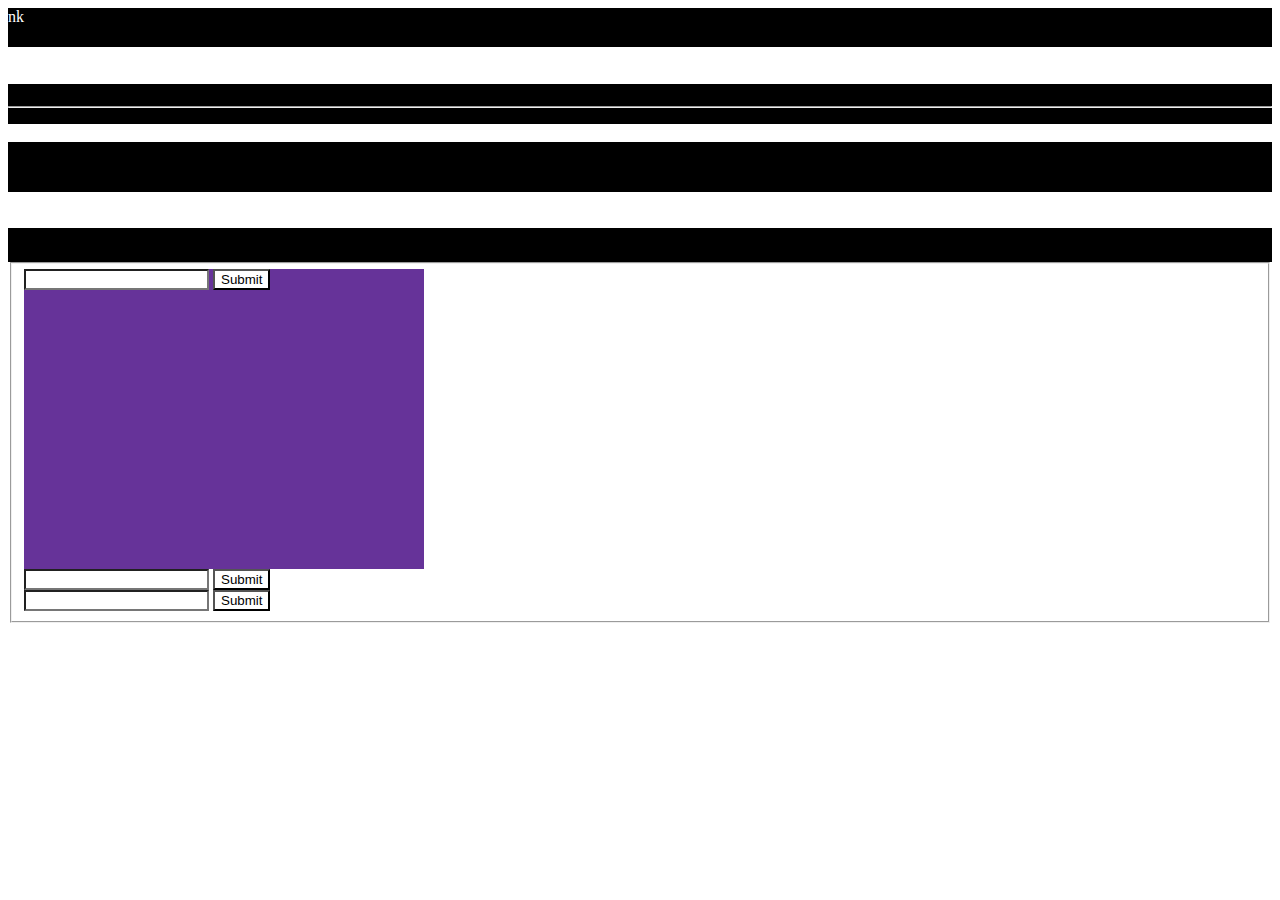
==== Site Html/index.html @ 1e78b229 "design css" ====
<!DOCTYPE html>
<html lang="en">
<head>
    <meta charset="UTF-8">
    <meta http-equiv="X-UA-Compatible" content="IE=edge">
    <meta name="viewport" content="width=device-width, initial-scale=1.0">
    <link rel="stylesheet" href="style.css">nk
    <title>Repositorio</title>
    <style>
        body{
            background-color: black;
            color: white;
            font: normal arial pt20;
        }
        #div1{
            background-color: rebeccapurple;

            width: 400px;
            height: 300px;
        }
        #fild{
            position: static;
        }
    </style>
</head>
<body>
    <h1>Lorrayne so reclama sempreee</h1>
    <hr>
    <p>No mundo atual, a revolução dos costumes talvez venha a ressaltar a relatividade do sistema de participação geral.</p><br>
    <p>Lorem, ipsum dolor sit amet consectetur adipisicing elit. Fugiat similique officiis reprehenderit dolores quasi eum, necessitatibus deserunt. Nulla a culpa mollitia est iure ullam ipsam nihil vero? Possimus, laborum fugit.</p><br>
    <form>
        <fieldset id="fild">
            <div id="div1">
                <input type="text">
                <input type="submit">
            </div>
            <div id="div2">
                <input type="text">
                <input type="submit">
            </div>
            <div id="div3">
                <input type="text">
                <input type="submit">
            </div>
        </fieldset>
    </form>

</body>
</html>
---- Site Html/style.css ----
*{
    background-color: white;
    font: normal arial 15pt;
}
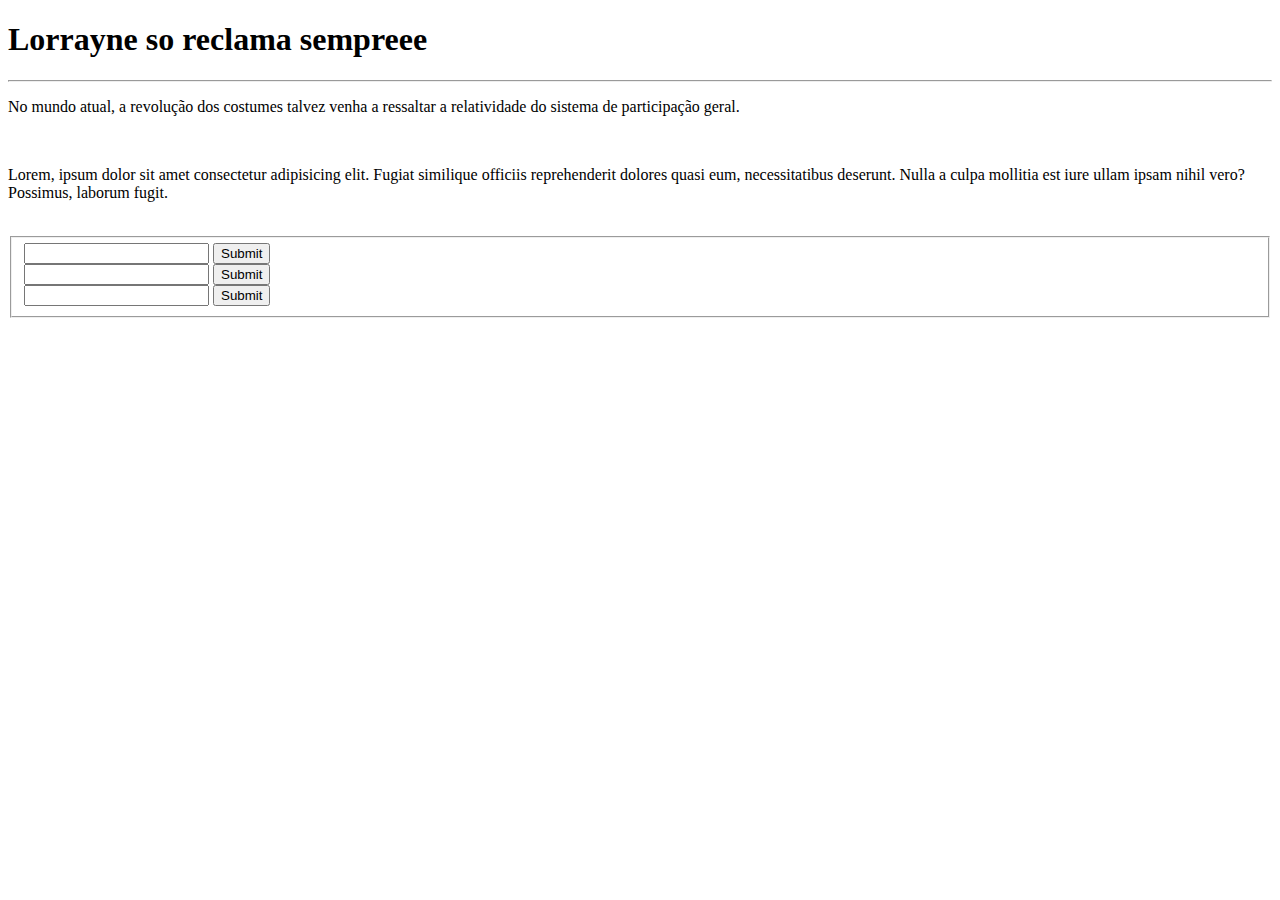
==== commit 127212a5: "tagss" ====
--- a/Site Html/index.html
+++ b/Site Html/index.html
@@ -4,24 +4,8 @@
     <meta charset="UTF-8">
     <meta http-equiv="X-UA-Compatible" content="IE=edge">
     <meta name="viewport" content="width=device-width, initial-scale=1.0">
-    <link rel="stylesheet" href="style.css">nk
-    <title>Repositorio</title>
-    <style>
-        body{
-            background-color: black;
-            color: white;
-            font: normal arial pt20;
-        }
-        #div1{
-            background-color: rebeccapurple;
+    <title>TAGS</title>
 
-            width: 400px;
-            height: 300px;
-        }
-        #fild{
-            position: static;
-        }
-    </style>
 </head>
 <body>
     <h1>Lorrayne so reclama sempreee</h1>
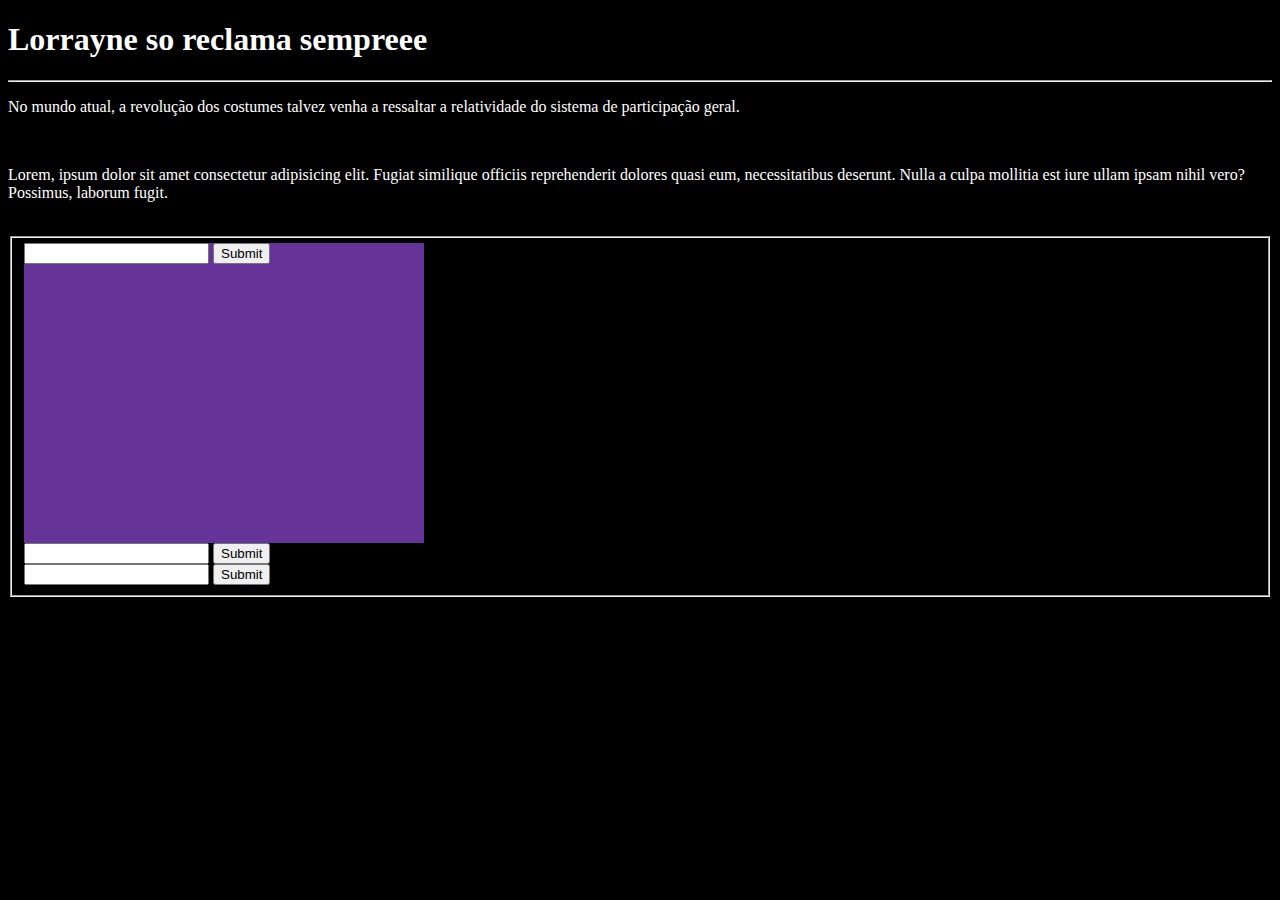
==== commit 8662caf5: "retorno" ====
--- a/Site Html/index.html
+++ b/Site Html/index.html
@@ -4,8 +4,23 @@
     <meta charset="UTF-8">
     <meta http-equiv="X-UA-Compatible" content="IE=edge">
     <meta name="viewport" content="width=device-width, initial-scale=1.0">
-    <title>TAGS</title>
+    <title>Repositorio</title>
+    <style>
+        body{
+            background-color: black;
+            color: white;
+            font: normal arial pt20;
+        }
+        #div1{
+            background-color: rebeccapurple;
 
+            width: 400px;
+            height: 300px;
+        }
+        #fild{
+            position: static;
+        }
+    </style>
 </head>
 <body>
     <h1>Lorrayne so reclama sempreee</h1>
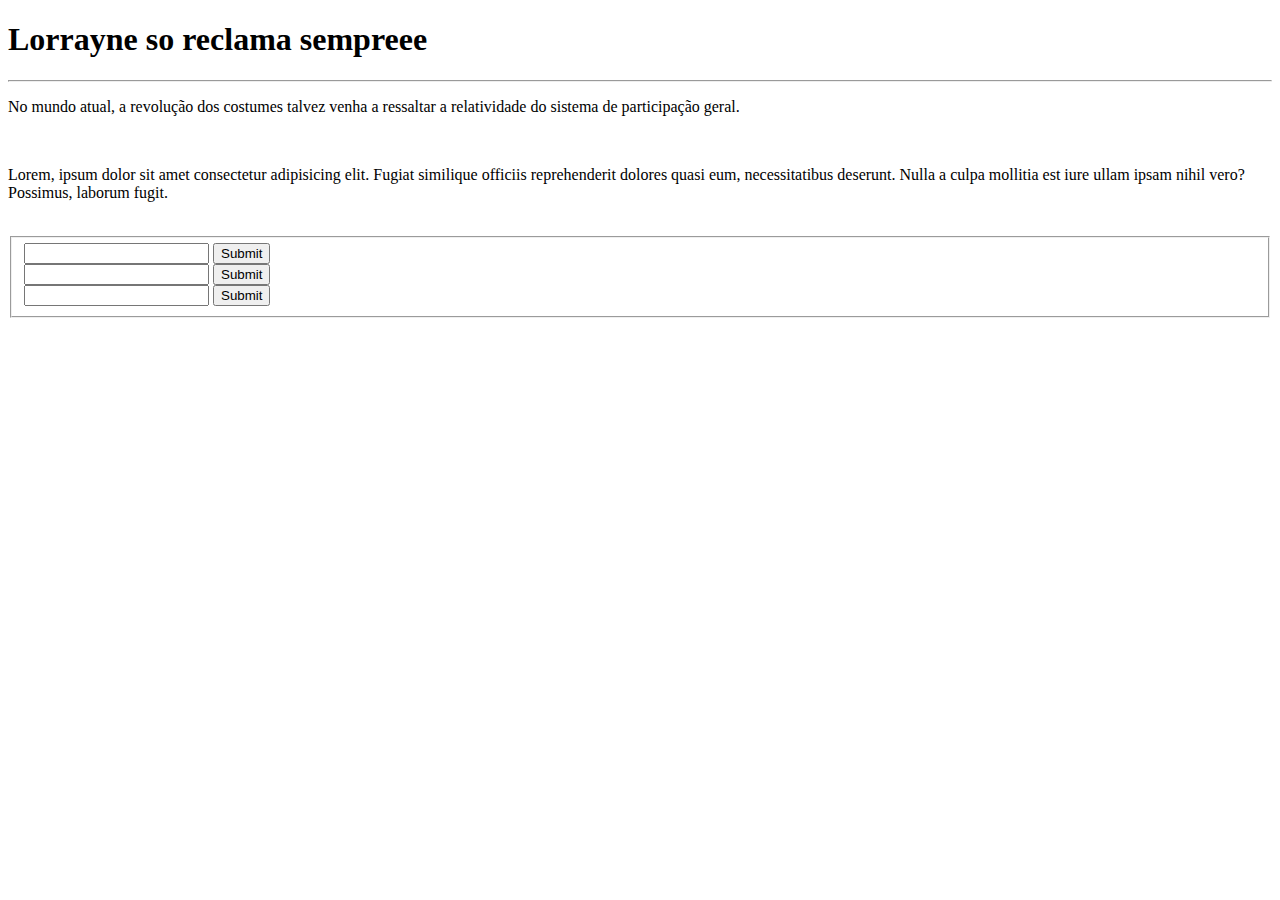
==== commit a8b836f2: "Merge branch 'Tags' into main" ====
--- a/Site Html/index.html
+++ b/Site Html/index.html
@@ -4,23 +4,8 @@
     <meta charset="UTF-8">
     <meta http-equiv="X-UA-Compatible" content="IE=edge">
     <meta name="viewport" content="width=device-width, initial-scale=1.0">
-    <title>Repositorio</title>
-    <style>
-        body{
-            background-color: black;
-            color: white;
-            font: normal arial pt20;
-        }
-        #div1{
-            background-color: rebeccapurple;
+    <title>TAGS</title>
 
-            width: 400px;
-            height: 300px;
-        }
-        #fild{
-            position: static;
-        }
-    </style>
 </head>
 <body>
     <h1>Lorrayne so reclama sempreee</h1>
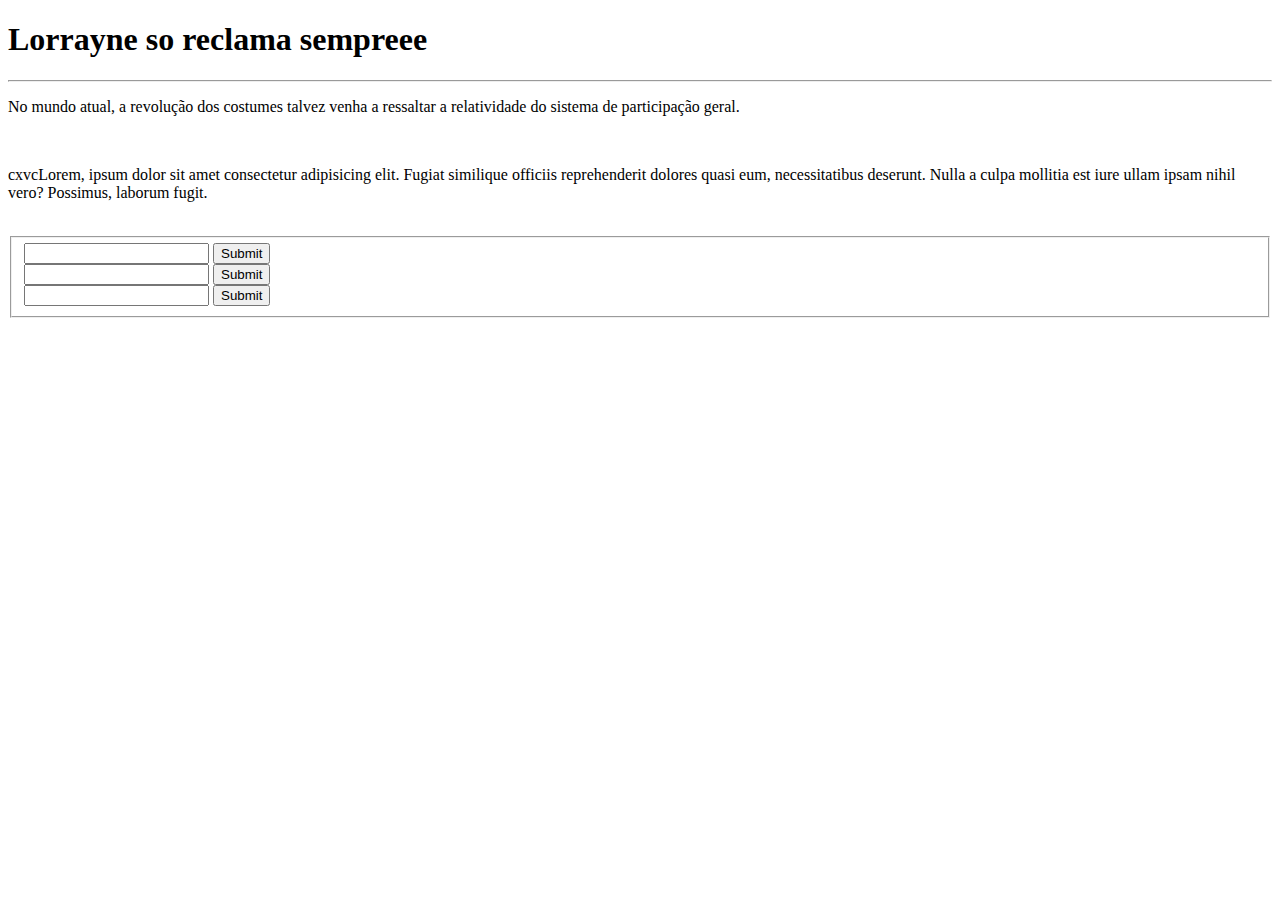
==== commit 841f8f03: "imagens" ====
--- a/Site Html/index.html
+++ b/Site Html/index.html
@@ -11,7 +11,7 @@
     <h1>Lorrayne so reclama sempreee</h1>
     <hr>
     <p>No mundo atual, a revolução dos costumes talvez venha a ressaltar a relatividade do sistema de participação geral.</p><br>
-    <p>Lorem, ipsum dolor sit amet consectetur adipisicing elit. Fugiat similique officiis reprehenderit dolores quasi eum, necessitatibus deserunt. Nulla a culpa mollitia est iure ullam ipsam nihil vero? Possimus, laborum fugit.</p><br>
+    <p>cxvcLorem, ipsum dolor sit amet consectetur adipisicing elit. Fugiat similique officiis reprehenderit dolores quasi eum, necessitatibus deserunt. Nulla a culpa mollitia est iure ullam ipsam nihil vero? Possimus, laborum fugit.</p><br>
     <form>
         <fieldset id="fild">
             <div id="div1">
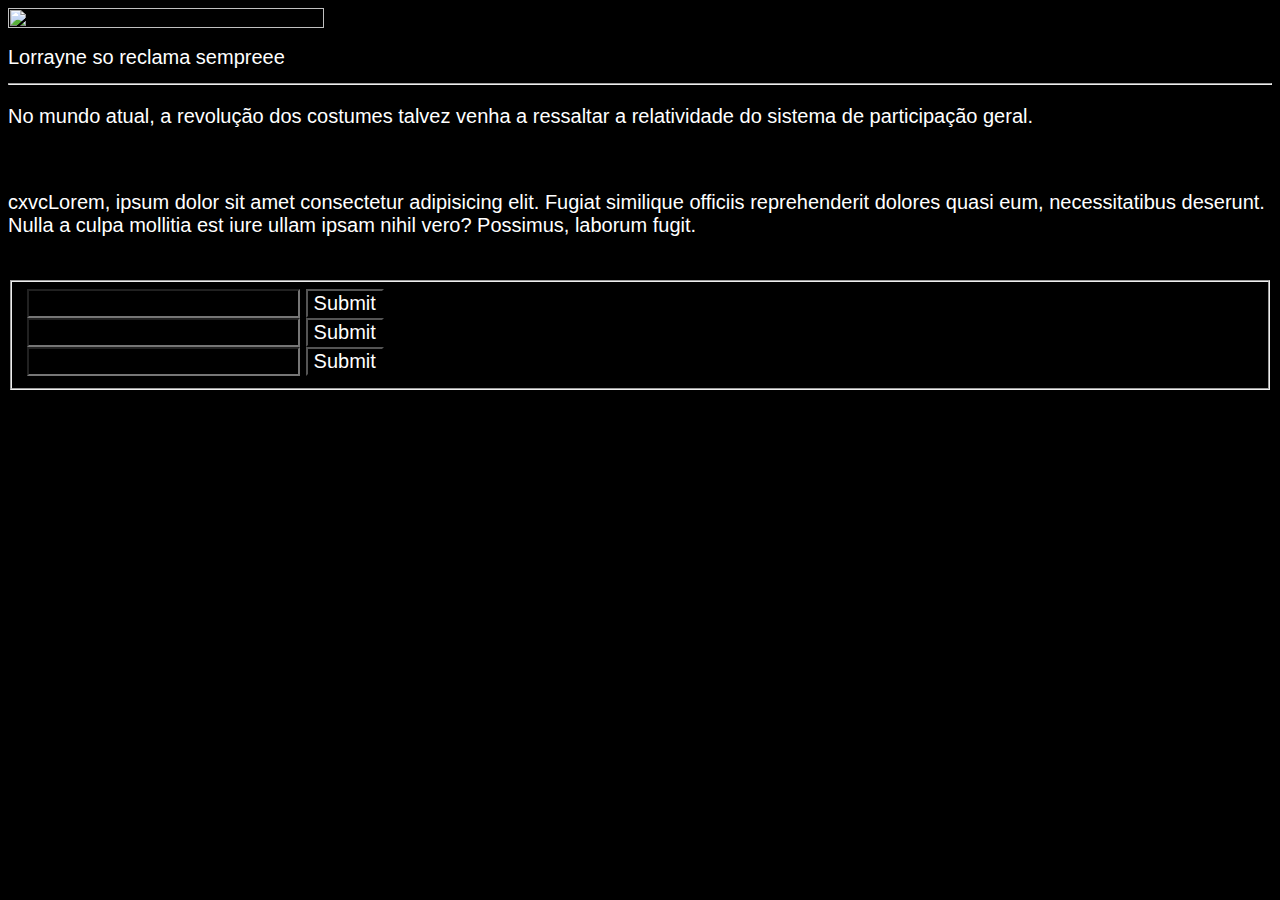
==== commit de66d3be: "primeiro" ====
--- a/Site Html/index.html
+++ b/Site Html/index.html
@@ -5,9 +5,10 @@
     <meta http-equiv="X-UA-Compatible" content="IE=edge">
     <meta name="viewport" content="width=device-width, initial-scale=1.0">
     <title>TAGS</title>
-
+    <link rel="stylesheet" href="style.css">
 </head>
 <body>
+    <img style="width: 50%; height: 50%;" src="C:\Users\Administrador\OneDrive\Documentos\GitHub\Git-Repositorio\Site Html\imagens\work-731198.jpg" alt="">
     <h1>Lorrayne so reclama sempreee</h1>
     <hr>
     <p>No mundo atual, a revolução dos costumes talvez venha a ressaltar a relatividade do sistema de participação geral.</p><br>
--- a/Site Html/style.css
+++ b/Site Html/style.css
@@ -0,0 +1,5 @@
+*{
+    background-color: black;
+    font: normal 15pt arial;
+    color: white;
+}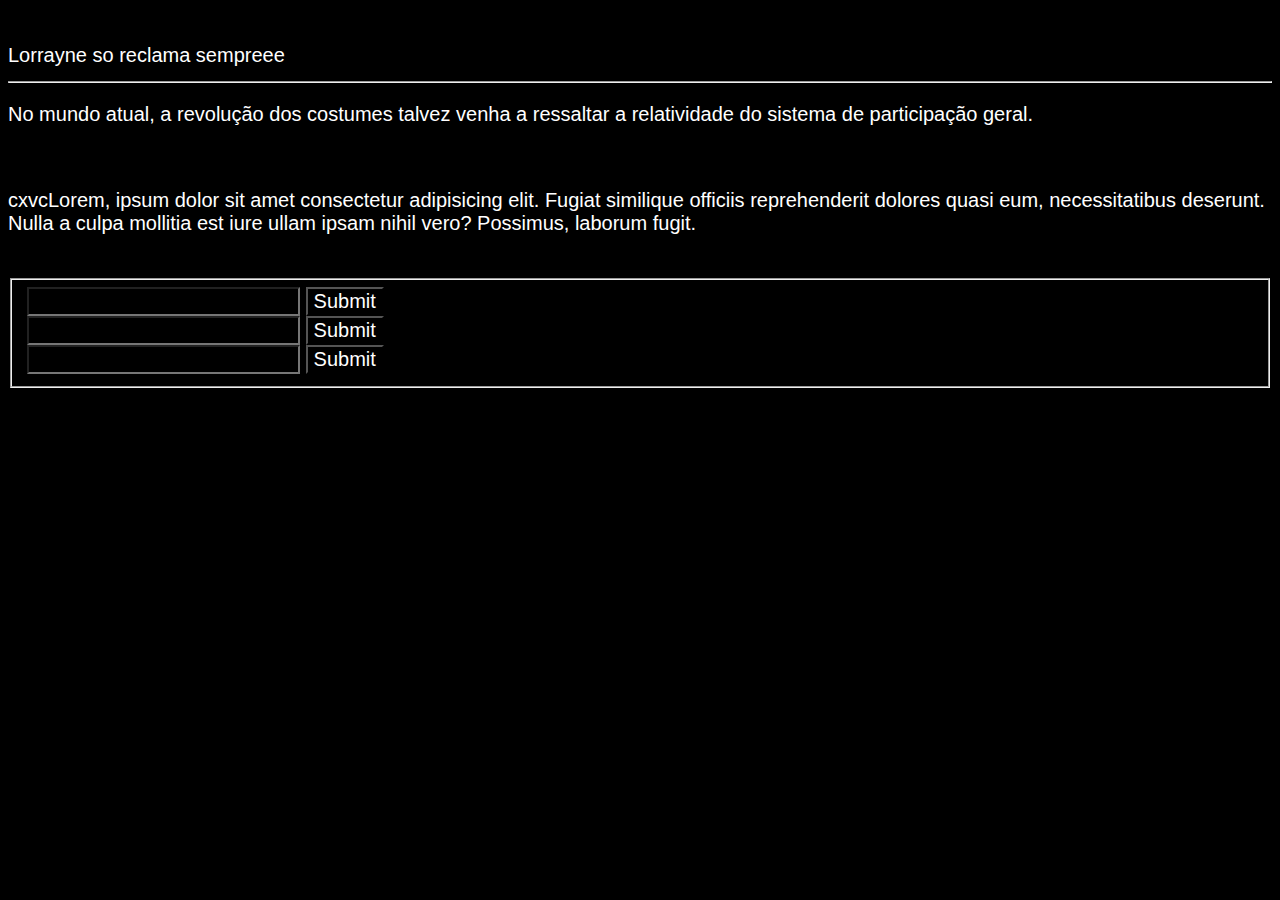
==== commit 9a800f66: "dsf" ====
--- a/Site Html/index.html
+++ b/Site Html/index.html
@@ -4,11 +4,12 @@
     <meta charset="UTF-8">
     <meta http-equiv="X-UA-Compatible" content="IE=edge">
     <meta name="viewport" content="width=device-width, initial-scale=1.0">
+    <link rel="stylesheet" href="style.css">
     <title>TAGS</title>
-    <link rel="stylesheet" href="style.css">
+
 </head>
+<img src="C:\Users\Administrador\OneDrive\Documentos\GitHub\Git-Repositorio\imagens\work-731198.jpg" alt="">
 <body>
-    <img style="width: 50%; height: 50%;" src="C:\Users\Administrador\OneDrive\Documentos\GitHub\Git-Repositorio\Site Html\imagens\work-731198.jpg" alt="">
     <h1>Lorrayne so reclama sempreee</h1>
     <hr>
     <p>No mundo atual, a revolução dos costumes talvez venha a ressaltar a relatividade do sistema de participação geral.</p><br>
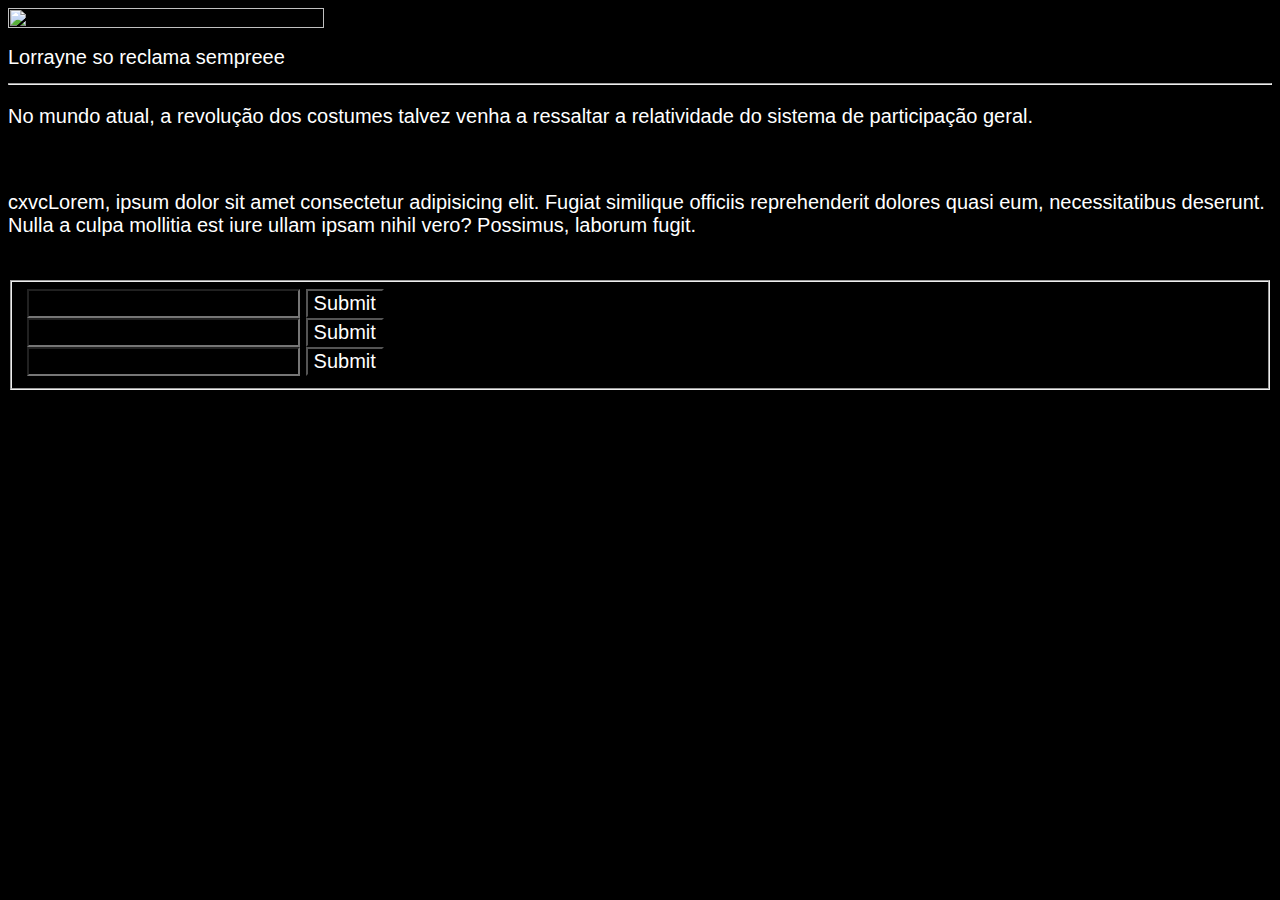
==== commit 1953fb23: "ddd" ====
--- a/Site Html/index.html
+++ b/Site Html/index.html
@@ -8,28 +8,29 @@
     <title>TAGS</title>
 
 </head>
-<img src="C:\Users\Administrador\OneDrive\Documentos\GitHub\Git-Repositorio\imagens\work-731198.jpg" alt="">
 <body>
-    <h1>Lorrayne so reclama sempreee</h1>
-    <hr>
-    <p>No mundo atual, a revolução dos costumes talvez venha a ressaltar a relatividade do sistema de participação geral.</p><br>
-    <p>cxvcLorem, ipsum dolor sit amet consectetur adipisicing elit. Fugiat similique officiis reprehenderit dolores quasi eum, necessitatibus deserunt. Nulla a culpa mollitia est iure ullam ipsam nihil vero? Possimus, laborum fugit.</p><br>
-    <form>
-        <fieldset id="fild">
-            <div id="div1">
-                <input type="text">
-                <input type="submit">
-            </div>
-            <div id="div2">
-                <input type="text">
-                <input type="submit">
-            </div>
-            <div id="div3">
-                <input type="text">
-                <input type="submit">
-            </div>
-        </fieldset>
-    </form>
+    </body>
+    <img style="width: 50%; height: 50%;" src="C:\Users\Administrador\OneDrive\Documentos\GitHub\Git-Repositorio\imagens\work-731198.jpg" alt=""><body>
+        <h1>Lorrayne so reclama sempreee</h1>
+        <hr>
+        <p>No mundo atual, a revolução dos costumes talvez venha a ressaltar a relatividade do sistema de participação geral.</p><br>
+        <p>cxvcLorem, ipsum dolor sit amet consectetur adipisicing elit. Fugiat similique officiis reprehenderit dolores quasi eum, necessitatibus deserunt. Nulla a culpa mollitia est iure ullam ipsam nihil vero? Possimus, laborum fugit.</p><br>
+        <form>
+            <fieldset id="fild">
+                <div id="div1">
+                    <input type="text">
+                    <input type="submit">
+                </div>
+                <div id="div2">
+                    <input type="text">
+                    <input type="submit">
+                </div>
+                <div id="div3">
+                    <input type="text">
+                    <input type="submit">
+                </div>
+            </fieldset>
+        </form>
 
 </body>
 </html>